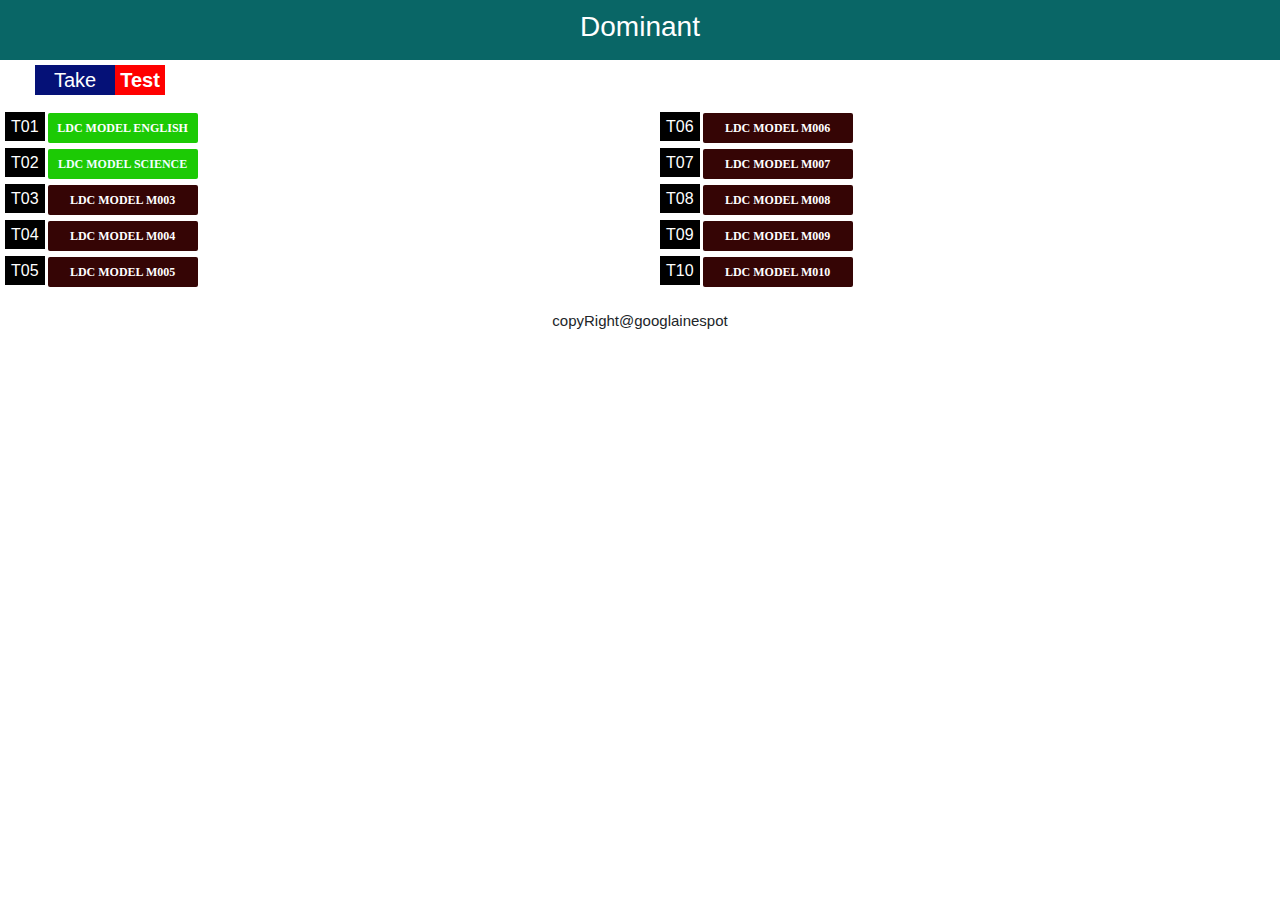
==== dominant.html @ d64180bf "Add files via upload" ====
<!DOCTYPE html>
<html lang="en">
    
<head>

    <meta charset="UTF-8">
    <meta name="viewport" content="width=device-width, initial-scale=1.0">
    <title>Model Test</title>

    <link rel="stylesheet" href="stylee.css">
    <script src="script.js"></script>

    <link rel="stylesheet" href="https://maxcdn.bootstrapcdn.com/bootstrap/4.4.1/css/bootstrap.min.css">
   
    <script src="https://ajax.googleapis.com/ajax/libs/jquery/3.4.1/jquery.min.js"></script>
    <script src="https://cdnjs.cloudflare.com/ajax/libs/popper.js/1.16.0/umd/popper.min.js"></script>
    <script src="https://maxcdn.bootstrapcdn.com/bootstrap/4.4.1/js/bootstrap.min.js"></script>

    <link rel="shortcut icon" href="favicon/favicon.ico">
    <link rel="icon" type="image/gif" href="favicon/animated_favicon1.gif">  

</head>

<body>

    <header>
        <h3>Dominant</h3>
    </header>


    <div class="row">

        <div id="selectheadqns" class="col-md-12">
            <div id="heading">Take</div><div id="headingadd">Test</div>            
        </div>

        <div id="selectheadans" class="col-md-12" style="display: none;">
                       
        </div>

        <div class="col-md-6" id="firstdisplay" style="display: inline;">             
            <span>T01</span><button id="but01" onclick="qnsButtonfxn();">LDC MODEL ENGLISH</button><br>
            <span>T02</span><button id="but02" ><a href="https://docs.google.com/forms/d/e/1FAIpQLSc7QVhD6Vo70ACttPjpoGCAjj7uM90WNw4gxIp7nZoxmfb9Jg/viewform?usp=sf_link" style="color: azure;">LDC MODEL SCIENCE</a></button> <br>
            <span>T03</span><button id="but03" onclick="qnsButtonfxn();">LDC MODEL M003</button><br>
            <span>T04</span><button id="but04" onclick="qnsButtonfxn();">LDC MODEL M004</button><br>
            <span>T05</span><button id="but05" onclick="qnsButtonfxn();">LDC MODEL M005</button>
        </div>   

        <div class="col-md-6 " id="seconddisplay" style="display: inline;">     
            <span>T06</span><button id="but06" onclick="qnsButtonfxn();">LDC MODEL M006</button><br>         
            <span>T07</span><button id="but07" onclick="qnsButtonfxn();">LDC MODEL M007</button><br>
            <span>T08</span><button id="but08" onclick="qnsButtonfxn();">LDC MODEL M008</button><br>
            <span>T09</span><button id="but09" onclick="qnsButtonfxn();">LDC MODEL M009</button><br>
            <span>T10</span><button id="but10" onclick="qnsButtonfxn();">LDC MODEL M010</button><br>          
        </div>


        <div class =" col-md-12" id="answerdisplay" style="display: none;">

            <button id="backbutton" onclick="backtohome();" style="float: right;"> Back</button>


            <div id="qns01" style="display: none;">
                  
                <div id="qnsExp">
                    <p>Exam Rules</p>
                    <ul>
                        <li>Exam duration 00minuts</li>
                        <li>Exam starts at 8:00pm </li>
                    </ul>
                </div>
                <button id="clearbutton" ><a href="https://docs.google.com/forms/d/e/1FAIpQLScHMozolkzm7wuRAo6aFLGTV4ArelaAa9_qDuJZHh6tdV4xIQ/viewform?usp=sf_link">Start Exam</a></button>

                
            </div>

           
        </div>

    </div>


    <footer>
        <p>copyRight@googlainespot</p>
    </footer>
  
</body>
</html>
---- stylee.css ----
*{
    margin: 0;
    padding: 0;
    
}


header{
    background-color: rgb(9, 102, 102);
    color: white;
    height: 60px;
    text-align: center;
    padding-top: 10px;
   
}

#selectheadqns,#selectheadans{
    padding: 5px;
    background-image: url(https://subtlepatterns.com/patterns/kindajean.png);
    padding-left: 50px;
    color: white;
    height: 50px;
    text-align: center;
      
}

#heading{
    float: left;
    background-color: rgb(5, 17, 119);
    height: 30px;
    width: 80px;
    font-size:20px ;

}

#headingadd {
    float: left;
    background-color: red;
    height: 30px;
    width: 50px;
    font-size: 20px;
    font-weight: bolder;
}

#firstdisplay,#seconddisplay{
    padding-left: 20px;
    background-image: url(https://subtlepatterns.com/patterns/kindajean.png);
    
}

#firstdisplay span,
#seconddisplay span{
    width: 20px;
    padding: 5px;
    border: 1px solid black;
    background-color: black;
    color: white;
}


#but03,
#but04,
#but05,
#but06,
#but07,
#but08,
#but09,
#but10
{
    font-family: Montserrat-Bold;
    margin: 3px;
    height: 30px;
    width: 150px;
    background-color: rgb(53, 5, 5);
    border: rgb(202, 5, 5);
    box-shadow: black;
    color: white;
    font-weight: bolder;
    font-size: 12px;
    border-radius: 2px;
    cursor: pointer;
}


#but01,
#but02{

    font-family: Montserrat-Bold;
    margin: 3px;
    height: 30px;
    width: 150px;
    
    box-shadow: black;
    color: white;
    font-weight: bolder;
    font-size: 12px;
    border-radius: 2px;
    cursor: pointer;
    background-color: rgb(28, 202, 5);
    border: rgb(28, 202, 5);

}

#answerdisplay{
    background-color: black;
    height: 500px;
    color: white;
    padding-left: 35px;
    padding-top: 20px;
    padding-right: 20px;

}

#backbutton{
    background-color: rgb(0, 162, 255);
    color: white;
    width: 80px;
    height: 30px;
    border:rgb(0, 162, 255);
    border-radius: 3px;
    font-family:Georgia, 'Times New Roman', Times, serif;
    margin-top: 10px;
}

label{
    font-family: 'Gill Sans', 'Gill Sans MT', Calibri, 'Trebuchet MS', sans-serif;
}

input {
    box-sizing: content-box;
    border-radius: 2px;
    border: 1px solid white;
    width: 100px;
    
}



footer{
    text-align: center;
    background-image: url(https://subtlepatterns.com/patterns/kindajean.png);
    height: 50px;
    padding-top: 20px;
    font-size: 15px;

}

#ansButton{
    background-color: rgb(226, 2, 2);
    border: rgb(226, 2, 2);
    color: whitesmoke;
    padding: 5px 10px 5px 10px;
    border-radius: 3px;
    margin-top: 5px;
}

#enterButton{
    background-color: gray;
    border: rgb(44, 44, 44);
    padding: 2px 10px 2px 10px;
    border-radius: 3px;
    color: white;
    font-family: serif;
    margin-left: 2px;
}

#clearbutton{
    text-decoration: none;
    background-color: rgb(105, 72, 66);
    border: tomato;
    color: wheat;
    padding: 2px 10px 2px 10px;
    border-radius: 2px;
    font-family: Cambria, Cochin, Georgia, Times, 'Times New Roman', serif;
    margin: 5px 10px
    
}

#inputDisplay01,
#inputDisplay02,
#inputDisplay04,
#inputDisplay06,
#inputDisplay08{   
    margin-top: 15px;
    padding: 3px;
    max-width: 165px;
    font-family: 'Times New Roman', Times, serif;
    font-size: 16px;
}

#qnsExp{

    margin: 20px ;
    
    max-width: 500px;
    color: rgb(31, 159, 209);
    font-family: serif;
    
}

#inputBox07b{
    margin-bottom: 15px;
}
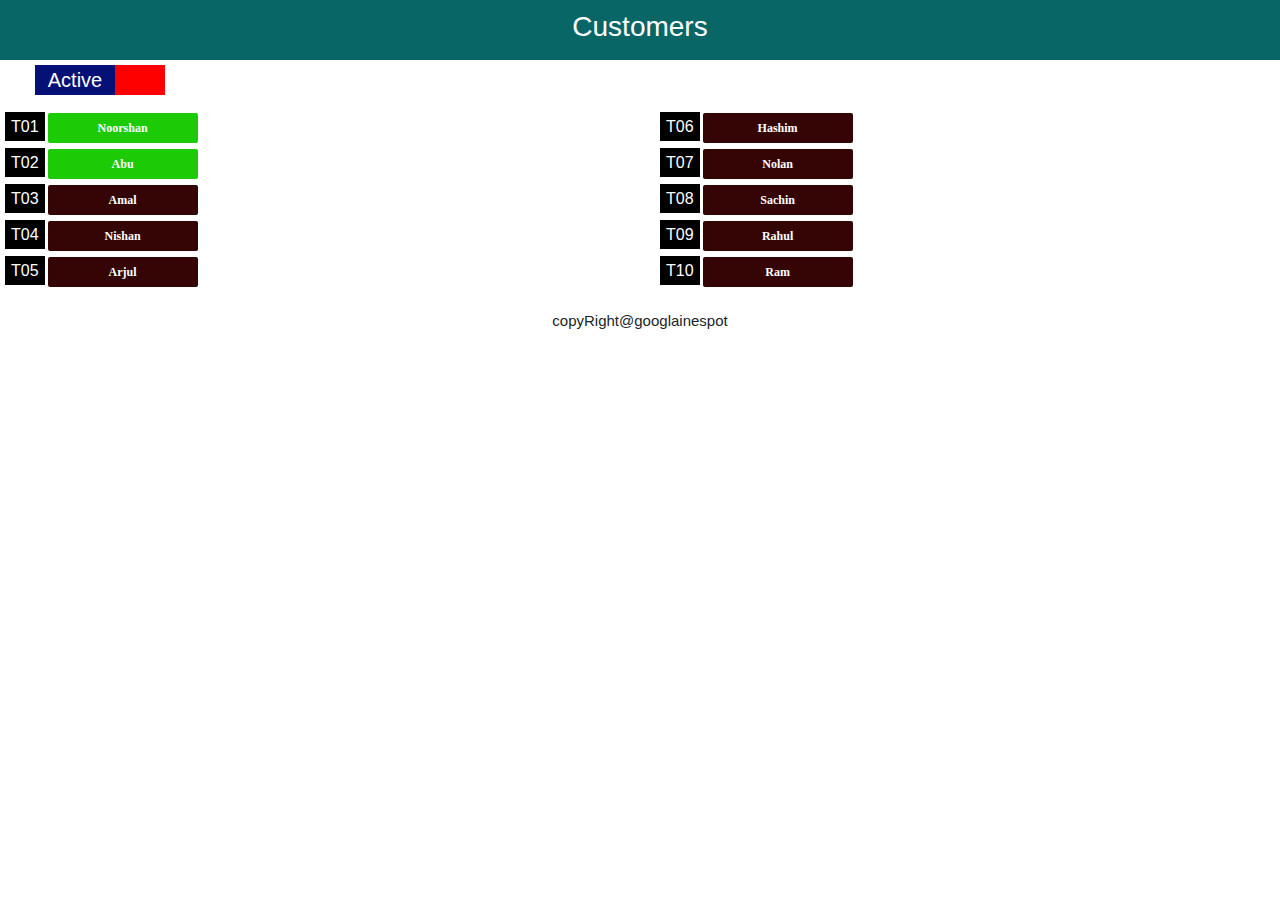
==== commit 4feeff03: "Update dominant.html" ====
--- a/dominant.html
+++ b/dominant.html
@@ -24,14 +24,14 @@
 <body>
 
     <header>
-        <h3>Dominant</h3>
+        <h3>Customers</h3>
     </header>
 
 
     <div class="row">
 
         <div id="selectheadqns" class="col-md-12">
-            <div id="heading">Take</div><div id="headingadd">Test</div>            
+            <div id="heading">Active</div><div id="headingadd"></div>            
         </div>
 
         <div id="selectheadans" class="col-md-12" style="display: none;">
@@ -39,19 +39,19 @@
         </div>
 
         <div class="col-md-6" id="firstdisplay" style="display: inline;">             
-            <span>T01</span><button id="but01" onclick="qnsButtonfxn();">LDC MODEL ENGLISH</button><br>
-            <span>T02</span><button id="but02" ><a href="https://docs.google.com/forms/d/e/1FAIpQLSc7QVhD6Vo70ACttPjpoGCAjj7uM90WNw4gxIp7nZoxmfb9Jg/viewform?usp=sf_link" style="color: azure;">LDC MODEL SCIENCE</a></button> <br>
-            <span>T03</span><button id="but03" onclick="qnsButtonfxn();">LDC MODEL M003</button><br>
-            <span>T04</span><button id="but04" onclick="qnsButtonfxn();">LDC MODEL M004</button><br>
-            <span>T05</span><button id="but05" onclick="qnsButtonfxn();">LDC MODEL M005</button>
+            <span>T01</span><button id="but01" onclick="qnsButtonfxn();">Noorshan</button><br>
+            <span>T02</span><button id="but02" onclick="qnsButtonfxn();">Abu</a></button> <br>
+            <span>T03</span><button id="but03" onclick="qnsButtonfxn();">Amal</button><br>
+            <span>T04</span><button id="but04" onclick="qnsButtonfxn();">Nishan</button><br>
+            <span>T05</span><button id="but05" onclick="qnsButtonfxn();">Arjul</button>
         </div>   
 
         <div class="col-md-6 " id="seconddisplay" style="display: inline;">     
-            <span>T06</span><button id="but06" onclick="qnsButtonfxn();">LDC MODEL M006</button><br>         
-            <span>T07</span><button id="but07" onclick="qnsButtonfxn();">LDC MODEL M007</button><br>
-            <span>T08</span><button id="but08" onclick="qnsButtonfxn();">LDC MODEL M008</button><br>
-            <span>T09</span><button id="but09" onclick="qnsButtonfxn();">LDC MODEL M009</button><br>
-            <span>T10</span><button id="but10" onclick="qnsButtonfxn();">LDC MODEL M010</button><br>          
+            <span>T06</span><button id="but06" onclick="qnsButtonfxn();">Hashim</button><br>         
+            <span>T07</span><button id="but07" onclick="qnsButtonfxn();">Nolan</button><br>
+            <span>T08</span><button id="but08" onclick="qnsButtonfxn();">Sachin</button><br>
+            <span>T09</span><button id="but09" onclick="qnsButtonfxn();">Rahul</button><br>
+            <span>T10</span><button id="but10" onclick="qnsButtonfxn();">Ram</button><br>          
         </div>
 
 
@@ -69,7 +69,7 @@
                         <li>Exam starts at 8:00pm </li>
                     </ul>
                 </div>
-                <button id="clearbutton" ><a href="https://docs.google.com/forms/d/e/1FAIpQLScHMozolkzm7wuRAo6aFLGTV4ArelaAa9_qDuJZHh6tdV4xIQ/viewform?usp=sf_link">Start Exam</a></button>
+                <button id="clearbutton" ><a href="#">Start Exam</a></button>
 
                 
             </div>
@@ -85,4 +85,4 @@
     </footer>
   
 </body>
-</html>+</html>
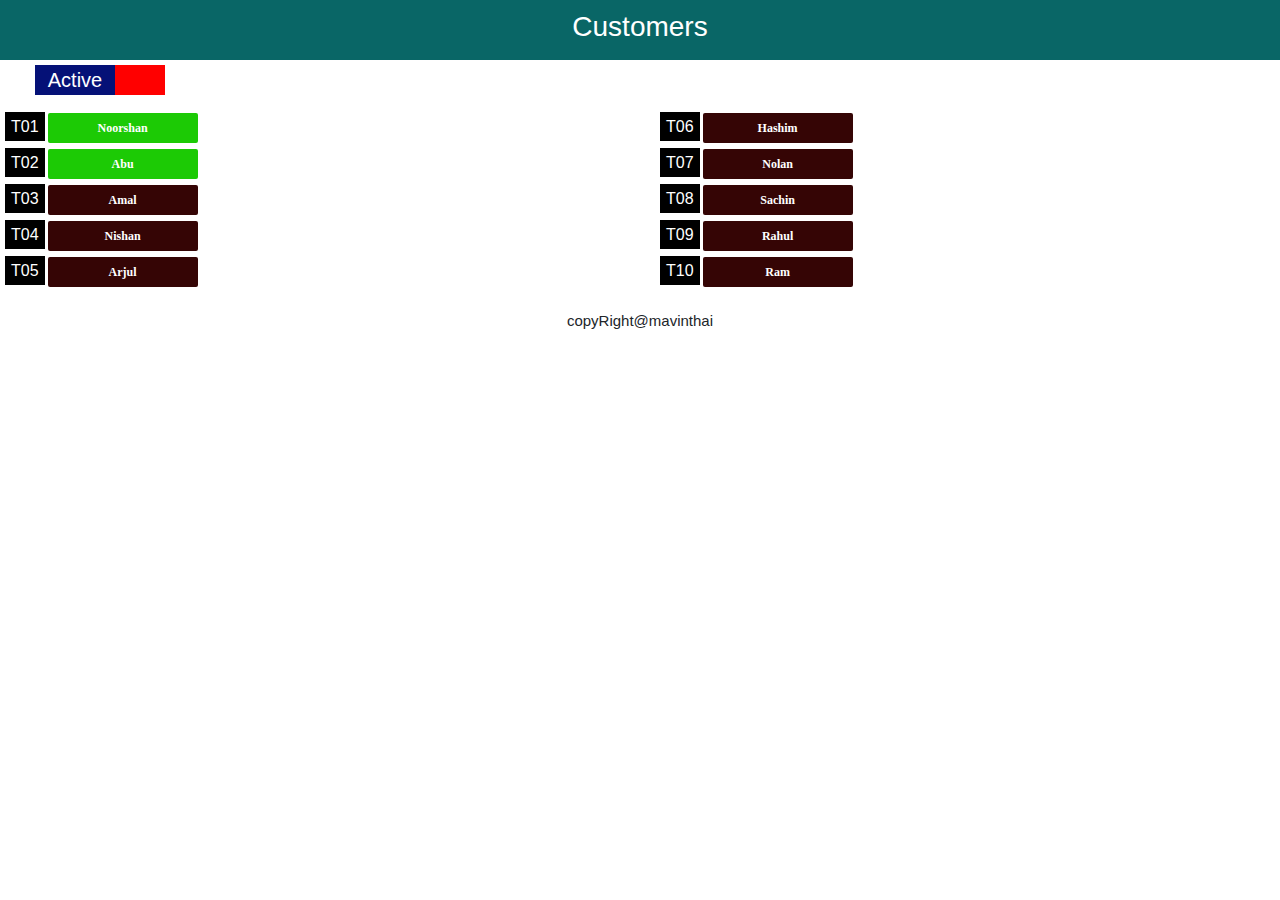
==== commit 32de655f: "Create dominant.html" ====
--- a/dominant.html
+++ b/dominant.html
@@ -63,13 +63,13 @@
             <div id="qns01" style="display: none;">
                   
                 <div id="qnsExp">
-                    <p>Exam Rules</p>
+                    <p>Nil</p>
                     <ul>
-                        <li>Exam duration 00minuts</li>
-                        <li>Exam starts at 8:00pm </li>
+                        <li></li>
+                        <li>Null </li>
                     </ul>
                 </div>
-                <button id="clearbutton" ><a href="#">Start Exam</a></button>
+                <button id="clearbutton" ><a href="#">Null</a></button>
 
                 
             </div>
@@ -81,7 +81,7 @@
 
 
     <footer>
-        <p>copyRight@googlainespot</p>
+        <p>copyRight@mavinthai</p>
     </footer>
   
 </body>
